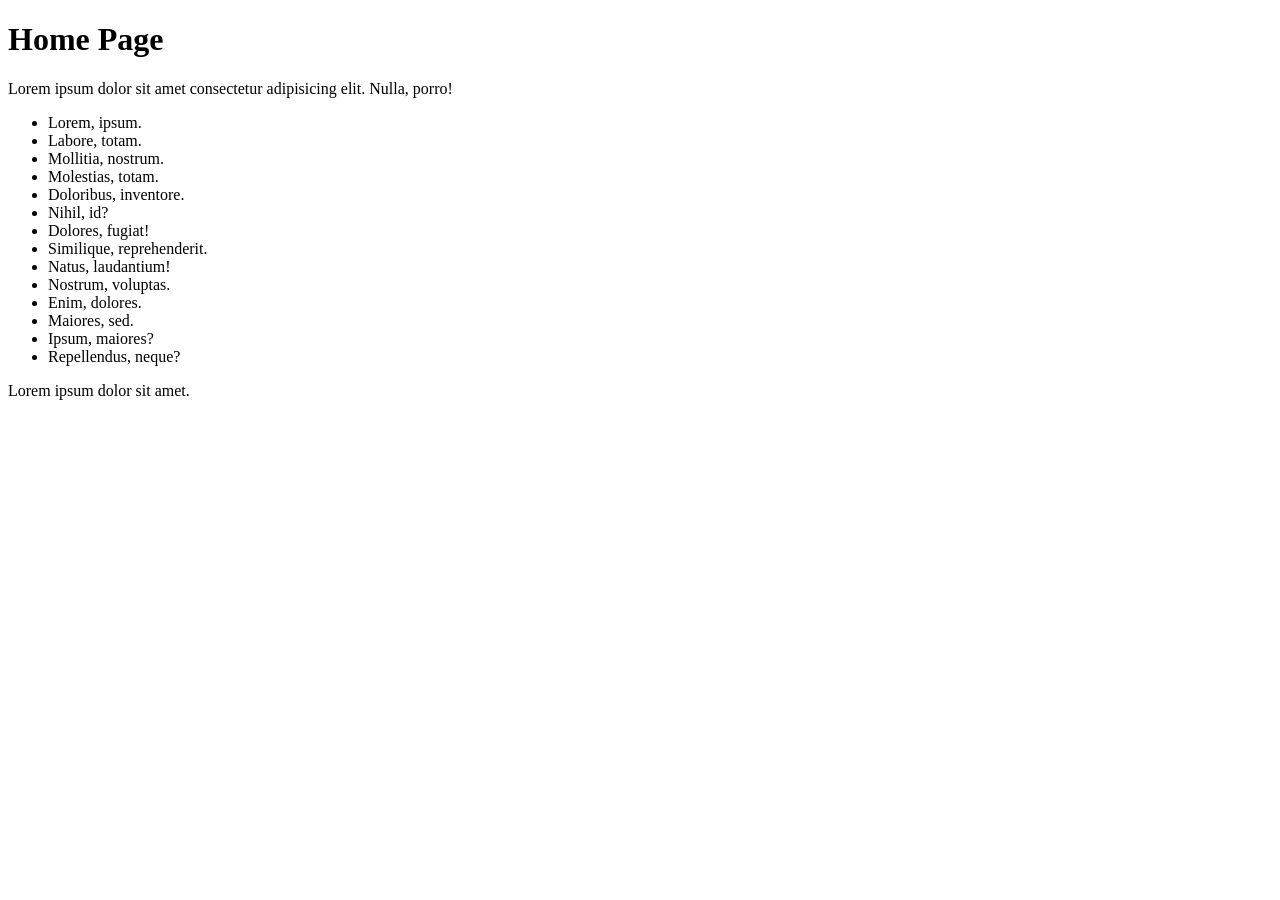
==== index.html @ 0a5ef50b "Project created with basic files" ====
<!DOCTYPE html>
<html lang="en">

<head>
    <meta charset="UTF-8">
    <meta name="viewport" content="width=device-width, initial-scale=1.0">
    <title>Home Page</title>
</head>

<body>
    <h1>Home Page</h1>
    <p>Lorem ipsum dolor sit amet consectetur adipisicing elit. Nulla, porro!</p>

    <ul>
        <li>Lorem, ipsum.</li>
        <li>Labore, totam.</li>
        <li>Mollitia, nostrum.</li>
        <li>Molestias, totam.</li>
        <li>Doloribus, inventore.</li>
        <li>Nihil, id?</li>
        <li>Dolores, fugiat!</li>
        <li>Similique, reprehenderit.</li>
        <li>Natus, laudantium!</li>
        <li>Nostrum, voluptas.</li>
        <li>Enim, dolores.</li>
        <li>Maiores, sed.</li>
        <li>Ipsum, maiores?</li>
        <li>Repellendus, neque?</li>
    </ul>

    <p>Lorem ipsum dolor sit amet.</p>
</body>

</html>
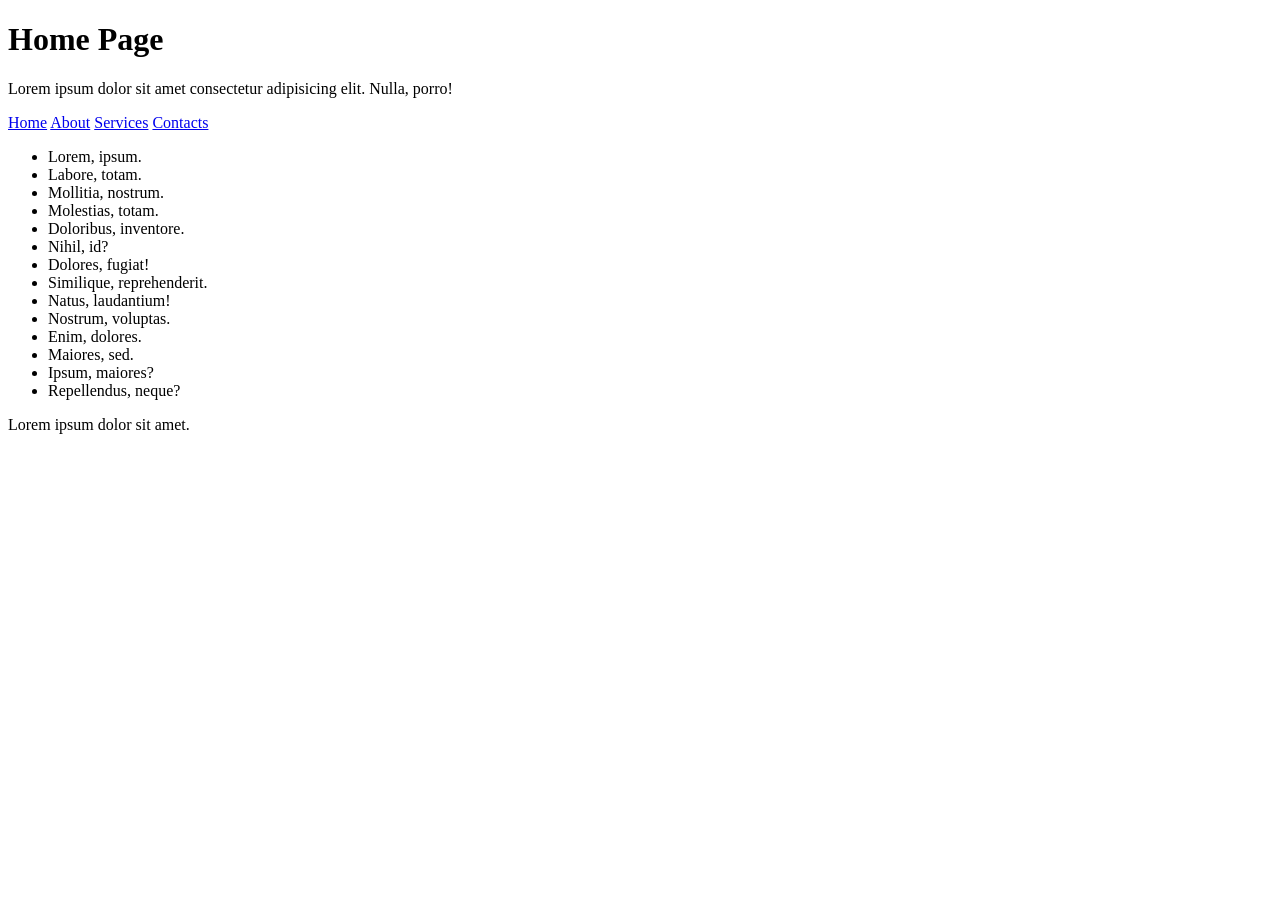
==== commit 6715c3dd: "add navbar to index" ====
--- a/index.html
+++ b/index.html
@@ -11,6 +11,13 @@
     <h1>Home Page</h1>
     <p>Lorem ipsum dolor sit amet consectetur adipisicing elit. Nulla, porro!</p>
 
+    <nav>
+        <a href="index.html">Home</a>
+        <a href="about.html">About</a>
+        <a href="service.html">Services</a>
+        <a href="contact.html">Contacts</a>
+    </nav>
+    
     <ul>
         <li>Lorem, ipsum.</li>
         <li>Labore, totam.</li>
